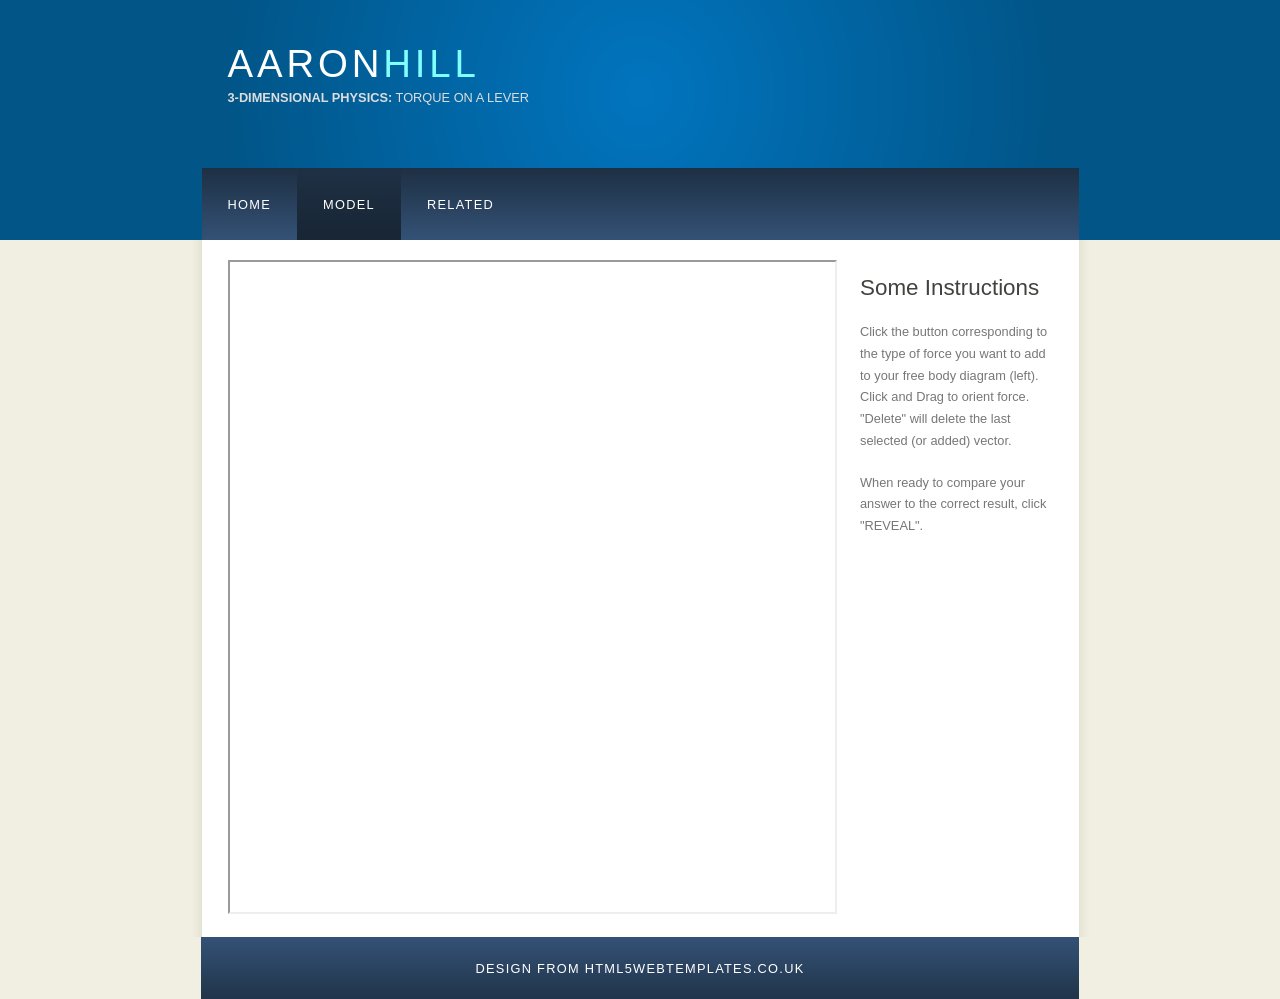
==== model_page.html @ 68542946 "2018/05/06/1400 implementing template" ====
<!DOCTYPE HTML>
<html lang="en-US">

<head>
  <meta charset="utf-8">
	<title>3D LEVER</title>
  <link rel="stylesheet" type="text/css" href="style/style.css" title="style" />
<!--[if lt IE 9]>
	<script src="http://html5shiv.googlecode.com/svn/trunk/html5.js"></script>
<![endif]-->
</head>

<body>
  <div id="main">
    <div id="header">
      <div id="logo">
        <div id="logo_text">
          <!-- class="logo_colour", allows you to change the colour of the text -->
          <h1><a href="http://aaronalexanderhill.com">AARON<span class="logo_colour">HILL</span></a></h1>
          <h2><b>3-DIMENSIONAL PHYSICS:</b> TORQUE ON A LEVER</h2>
        </div>
      </div>
      <div id="menubar">
        <ul id="menu">
          <!-- put class="selected" in the li tag for the selected page - to highlight which page you're on -->
          <li><a href="index.html">Home</a></li>
          <li class="selected"><a href="model_page.html">MODEL</a></li>
          <li><a href="related.html">RELATED</a></li>
        </ul>
      </div>
    </div>
    <div id="site_content">
      <div class="sidebar">
        <!-- insert your sidebar items here -->
        <h3>Some Instructions</h3>
        <p>Click the button corresponding to the type of force you want to add to your free body diagram (left). Click and Drag to orient force. "Delete" will delete the last selected (or added) vector.</p>
		<p>When ready to compare your answer to the correct result, click "REVEAL".</p>
		
      </div>
      <div id="content">
	  	<iframe src="http://www.aaronalexanderhill.com/3dSeesaw/PhysModel.html" width="605px" height="650px"></iframe>
        <!-- insert the page content here -->
      </div>
    </div>
    <div id="content_footer"></div>
    <div id="footer">
		<a href="http://www.html5webtemplates.co.uk">design from HTML5webtemplates.co.uk</a>
    </div>
  </div>
</body>
</html>
---- style/style.css ----
html
{ height: 100%;}

*
{ margin: 0;
  padding: 0;}

body
{ font: normal .80em 'trebuchet ms', arial, sans-serif;
  background: #F0EFE2;
  color: #777;}

p
{ padding: 0 0 20px 0;
  line-height: 1.7em;}

img
{ border: 0;}

h1, h2, h3, h4, h5, h6 
{ font: normal 175% 'century gothic', arial, sans-serif;
  color: #43423F;
  margin: 0 0 15px 0;
  padding: 15px 0 5px 0;}

h2
{ font: normal 175% 'century gothic', arial, sans-serif;
  color: #A4AA04;}

h4, h5, h6
{ margin: 0;
  padding: 0 0 5px 0;
  font: normal 120% arial, sans-serif;
  color: #A4AA04;}

h5, h6
{ font: italic 95% arial, sans-serif;
  padding: 0 0 15px 0;
  color: #000;}

h6
{ color: #362C20;}

a, a:hover
{ outline: none;
  text-decoration: underline;
  color: #1293EE;}

a:hover
{ text-decoration: none;}

.left
{ float: left;
  width: auto;
  margin-right: 10px;}

.right
{ float: right; 
  width: auto;
  margin-left: 10px;}

.center
{ display: block;
  text-align: center;
  margin: 20px auto;}

blockquote
{ margin: 20px 0; 
  padding: 10px 20px 0 20px;
  border: 1px solid #E5E5DB;
  background: #FFF;}

ul
{ margin: 2px 0 22px 17px;}

ul li
{ list-style-type: circle;
  margin: 0 0 6px 0; 
  padding: 0 0 4px 5px;}

ol
{ margin: 8px 0 22px 20px;}

ol li
{ margin: 0 0 11px 0;}

#main, #logo, #menubar, #site_content, #footer
{ margin-left: auto; 
  margin-right: auto;}

#header
{ background: #025587;
  height: 240px;}

#logo
{ width: 825px;
  position: relative;
  height: 168px;
  background: #025587 url(logo.png) no-repeat;}

#logo #logo_text 
{ position: absolute; 
  top: 20px;
  left: 0;}

#logo h1, #logo h2
{ font: normal 300% 'century gothic', arial, sans-serif;
  border-bottom: 0;
  text-transform: none;
  margin: 0;}

#logo_text h1, #logo_text h1 a, #logo_text h1 a:hover 
{ padding: 22px 0 0 0;
  color: #FFF;
  letter-spacing: 0.1em;
  text-decoration: none;}

#logo_text h1 a .logo_colour
{ color: #80FFFF;}

#logo_text h2
{ font-size: 100%;
  padding: 4px 0 0 0;
  color: #DDD;}

#menubar
{ width: 877px;
  height: 72px;
  padding: 0;
  background: #29415D url(menu.png) repeat-x;} 

ul#menu, ul#menu li
{ float: left;
  margin: 0; 
  padding: 0;}

ul#menu li
{ list-style: none;}

ul#menu li a
{ letter-spacing: 0.1em;
  font: normal 100% 'lucida sans unicode', arial, sans-serif;
  display: block; 
  float: left; 
  height: 37px;
  padding: 29px 26px 6px 26px;
  text-align: center;
  color: #FFF;
  text-transform: uppercase;
  text-decoration: none;
  background: transparent;} 

ul#menu li a:hover, ul#menu li.selected a, ul#menu li.selected a:hover
{ color: #FFF;
  background: #1C2C3E url(menu_select.png) repeat-x;}

#site_content
{ width: 837px;
  overflow: hidden;
  margin: 0 auto 0 auto;
  padding: 20px 24px 20px 37px;
  background: #FFF url(content.png) repeat-y;} 

.sidebar
{ float: right;
  width: 190px;
  padding: 0 15px 20px 15px;}

.sidebar ul
{ width: 178px; 
  padding: 4px 0 0 0; 
  margin: 4px 0 30px 0;}

.sidebar li
{ list-style: none; 
  padding: 0 0 7px 0; }

.sidebar li a, .sidebar li a:hover
{ padding: 0 0 0 40px;
  display: block;
  background: transparent url(link.png) no-repeat left center;} 

.sidebar li a.selected
{ color: #444;
  text-decoration: none;} 

#content
{
	text-align: left;
	width: 610px;
	padding: 0;}

#content ul
{ margin: 2px 0 22px 0px;}

#content ul li
{ list-style-type: none;
  background: url(bullet.png) no-repeat;
  margin: 0 0 6px 0; 
  padding: 0 0 4px 25px;
  line-height: 1.5em;}

#footer
{ width: 878px;
  font: normal 100% 'lucida sans unicode', arial, sans-serif;
  height: 33px;
  padding: 24px 0 5px 0;
  text-align: center; 
  background: #29425E url(footer.png) repeat-x;
  color: #FFF;
  text-transform: uppercase;
  letter-spacing: 0.1em;}

#footer a
{ color: #FFF;
  text-decoration: none;}

#footer a:hover
{ color: #FFF;
  text-decoration: underline;}

.search
{ color: #5D5D5D; 
  border: 1px solid #BBB; 
  width: 134px; 
  padding: 4px; 
  font: 100% arial, sans-serif;}

.form_settings
{ margin: 15px 0 0 0;}

.form_settings p
{ padding: 0 0 4px 0;}

.form_settings span
{ float: left; 
  width: 200px; 
  text-align: left;}
  
.form_settings input, .form_settings textarea
{ padding: 5px; 
  width: 299px; 
  font: 100% arial; 
  border: 1px solid #E5E5DB; 
  background: #FFF; 
  color: #47433F;}
  
.form_settings .submit
{ font: 100% arial; 
  border: 1px solid; 
  width: 99px; 
  margin: 0 0 0 212px; 
  height: 33px;
  padding: 2px 0 3px 0;
  cursor: pointer; 
  background: #263C56; 
  color: #FFF;}

.form_settings textarea, .form_settings select
{ font: 100% arial; 
  width: 299px;}

.form_settings select
{ width: 310px;}

.form_settings .checkbox
{ margin: 4px 0; 
  padding: 0; 
  width: 14px;
  border: 0;
  background: none;}

.separator
{ width: 100%;
  height: 0;
  border-top: 1px solid #D9D5CF;
  border-bottom: 1px solid #FFF;
  margin: 0 0 20px 0;}
  
table
{ margin: 10px 0 30px 0;}

table tr th, table tr td
{ background: #3B3B3B;
  color: #FFF;
  padding: 7px 4px;
  text-align: left;}
  
table tr td
{ background: #F0EFE2;
  color: #47433F;
  border-top: 1px solid #FFF;}
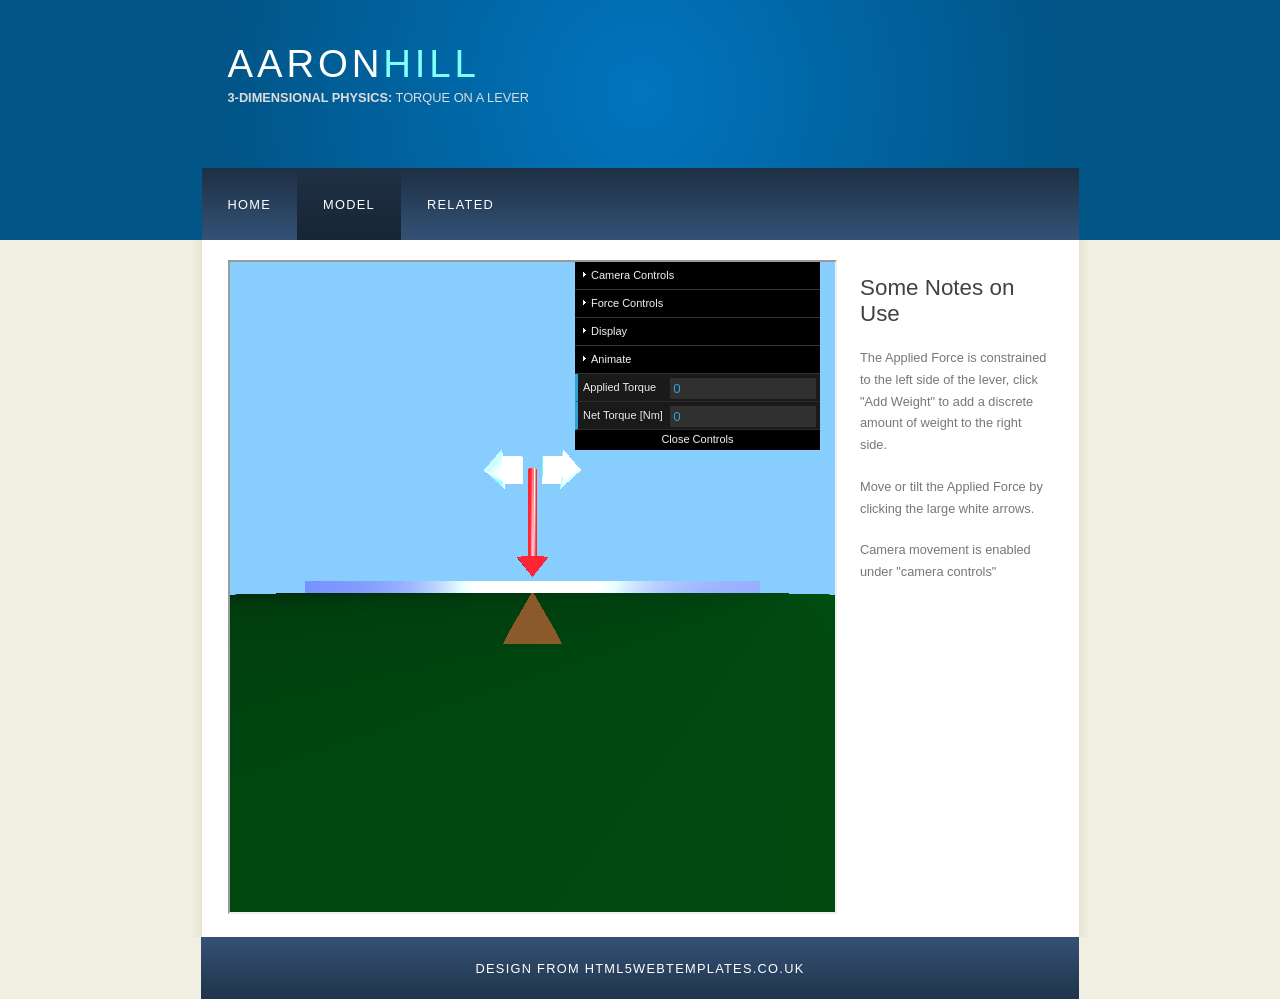
==== commit 09c5f170: "2018/05/06/1411" ====
--- a/model_page.html
+++ b/model_page.html
@@ -32,13 +32,13 @@
     <div id="site_content">
       <div class="sidebar">
         <!-- insert your sidebar items here -->
-        <h3>Some Instructions</h3>
-        <p>Click the button corresponding to the type of force you want to add to your free body diagram (left). Click and Drag to orient force. "Delete" will delete the last selected (or added) vector.</p>
-		<p>When ready to compare your answer to the correct result, click "REVEAL".</p>
-		
+        <h3>Some Notes on Use</h3>
+        <p>The Applied Force is constrained to the left side of the lever, click "Add Weight" to add a discrete amount of weight to the right side.</p>
+		<p>Move or tilt the Applied Force by clicking the large white arrows.</p>
+		<p>Camera movement is enabled under "camera controls"</p>
       </div>
       <div id="content">
-	  	<iframe src="http://www.aaronalexanderhill.com/3dSeesaw/PhysModel.html" width="605px" height="650px"></iframe>
+	  	<iframe src="PhysModel.html" width="605px" height="650px"></iframe>
         <!-- insert the page content here -->
       </div>
     </div>
